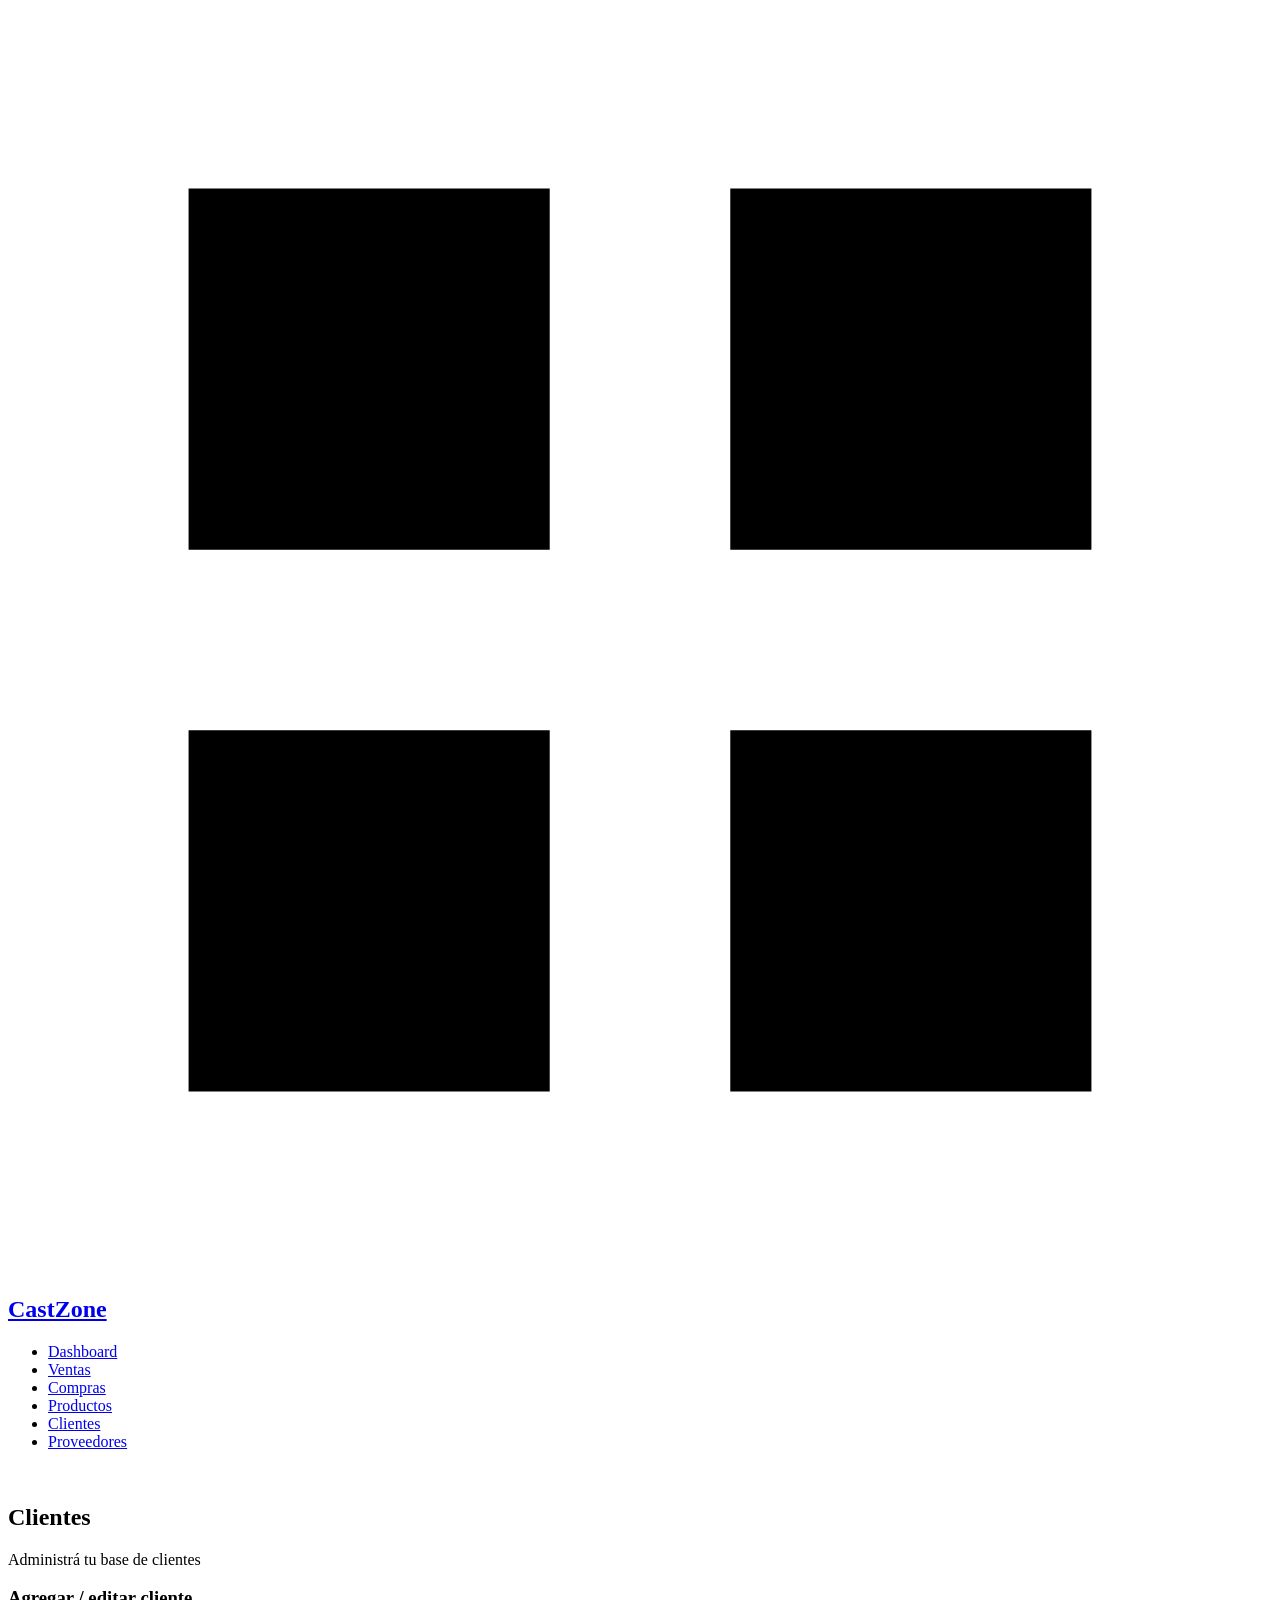
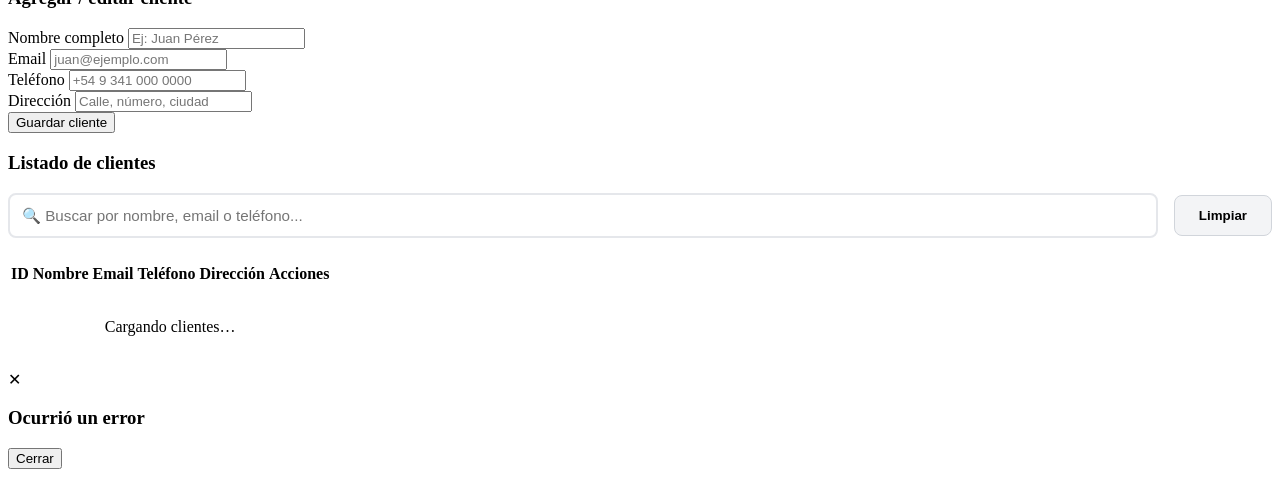
==== static/clientes.html @ 6f36f144 "Clean commit sin historial sensible" ====
<!DOCTYPE html>
<html lang="es">
<head>
    <meta charset="UTF-8">
    <meta name="viewport" content="width=device-width, initial-scale=1.0">
    <title>CastZone — Clientes</title>
    <link rel="stylesheet" href="/css/style.css">
    <script src="/js/checkAuth.js"></script>
</head>
<body>

<nav class="navbar">
    <div class="nav-container">
        <a href="/" class="nav-logo">
            <div class="nav-logo-mark">
                <svg viewBox="0 0 14 14" xmlns="http://www.w3.org/2000/svg">
                    <path d="M2 2h4v4H2zM8 2h4v4H8zM2 8h4v4H2zM8 8h4v4H8z"/>
                </svg>
            </div>
            <h1>CastZone</h1>
        </a>
        <ul class="nav-menu">
            <li><a href="/dashboard.html" class="nav-link" data-page="dashboard"><span>Dashboard</span></a></li>
            <li><a href="/" class="nav-link" data-page="sales"><span>Ventas</span></a></li>
            <li><a href="/compras.html" class="nav-link" data-page="purchases"><span>Compras</span></a></li>
            <li><a href="/productos.html" class="nav-link" data-page="products"><span>Productos</span></a></li>
            <li><a href="/clientes.html" class="nav-link active" data-page="customers"><span>Clientes</span></a></li>
            <li><a href="/proveedores.html" class="nav-link" data-page="suppliers"><span>Proveedores</span></a></li>
            <li style="margin-left: auto; display: flex; align-items: center; gap: 1rem; border-left: 1px solid rgba(255,255,255,0.2); padding-left: 1rem;">
                <span id="username-display" style="color: white; font-size: 0.9rem;"></span>
                <button onclick="logout()" style="background: rgba(255,255,255,0.2); color: white; border: 1px solid rgba(255,255,255,0.3); padding: 0.5rem 1rem; border-radius: 6px; cursor: pointer; font-weight: 600; transition: all 0.3s;" onmouseover="this.style.background='rgba(255,255,255,0.3)'" onmouseout="this.style.background='rgba(255,255,255,0.2)'">Salir</button>
            </li>
        </ul>
    </div>
</nav>

<div class="container">

    <div class="page-header">
        <div>
            <h2>Clientes</h2>
            <p>Administrá tu base de clientes</p>
        </div>
    </div>

    <div class="content-wrapper" style="grid-template-columns:1fr;">
        <div class="form-section">
            <h3>Agregar / editar cliente</h3>

            <div class="form-group">
                <label for="customer-name">Nombre completo</label>
                <input type="text" id="customer-name" placeholder="Ej: Juan Pérez">
            </div>

            <div class="form-group">
                <label for="customer-email">Email</label>
                <input type="email" id="customer-email" placeholder="juan@ejemplo.com">
            </div>

            <div class="form-group">
                <label for="customer-phone">Teléfono</label>
                <input type="tel" id="customer-phone" placeholder="+54 9 341 000 0000">
            </div>

            <div class="form-group">
                <label for="customer-address">Dirección</label>
                <input type="text" id="customer-address" placeholder="Calle, número, ciudad">
            </div>

            <div class="action-buttons">
                <button id="save-customer-btn" class="btn btn-success">Guardar cliente</button>
                <button id="cancel-customer-btn" class="btn btn-secondary" style="display:none;">Cancelar</button>
            </div>
        </div>
    </div>

    <div class="form-section mt-section">
        <h3>Listado de clientes</h3>
        
        <div style="margin-bottom: 1.5rem; display: flex; gap: 1rem; align-items: center;">
            <input 
                type="text" 
                id="filter-customers" 
                placeholder="🔍 Buscar por nombre, email o teléfono..." 
                style="flex: 1; padding: 0.75rem; border: 2px solid #e5e7eb; border-radius: 8px; font-size: 0.95rem; transition: all 0.3s;"
                onfocus="this.style.borderColor='var(--primary)'; this.style.boxShadow='0 0 0 3px rgba(0, 132, 255, 0.1)';"
                onblur="this.style.borderColor='#e5e7eb'; this.style.boxShadow='none';"
            >
            <button onclick="clearFilterCustomers()" style="padding: 0.75rem 1.5rem; background: #f3f4f6; border: 1px solid #d1d5db; border-radius: 8px; cursor: pointer; font-weight: 600; transition: all 0.3s;" onmouseover="this.style.background='#e5e7eb'" onmouseout="this.style.background='#f3f4f6'">Limpiar</button>
        </div>
        
        <div class="table-wrapper" style="margin-top:1rem;">
            <table>
                <thead>
                    <tr>
                        <th>ID</th>
                        <th>Nombre</th>
                        <th>Email</th>
                        <th>Teléfono</th>
                        <th>Dirección</th>
                        <th>Acciones</th>
                    </tr>
                </thead>
                <tbody id="customers-tbody">
                    <tr><td colspan="6" style="text-align:center;padding:2rem;color:var(--text-3);">Cargando clientes…</td></tr>
                </tbody>
            </table>
        </div>
    </div>

</div>

<div id="error-modal" class="modal hidden">
    <div class="modal-content error">
        <div class="modal-icon error">✕</div>
        <h3>Ocurrió un error</h3>
        <p id="error-message"></p>
        <button class="btn btn-secondary" onclick="document.getElementById('error-modal').classList.add('hidden')">Cerrar</button>
    </div>
</div>

<script src="/js/clientes.js"></script>
</body>
</html>
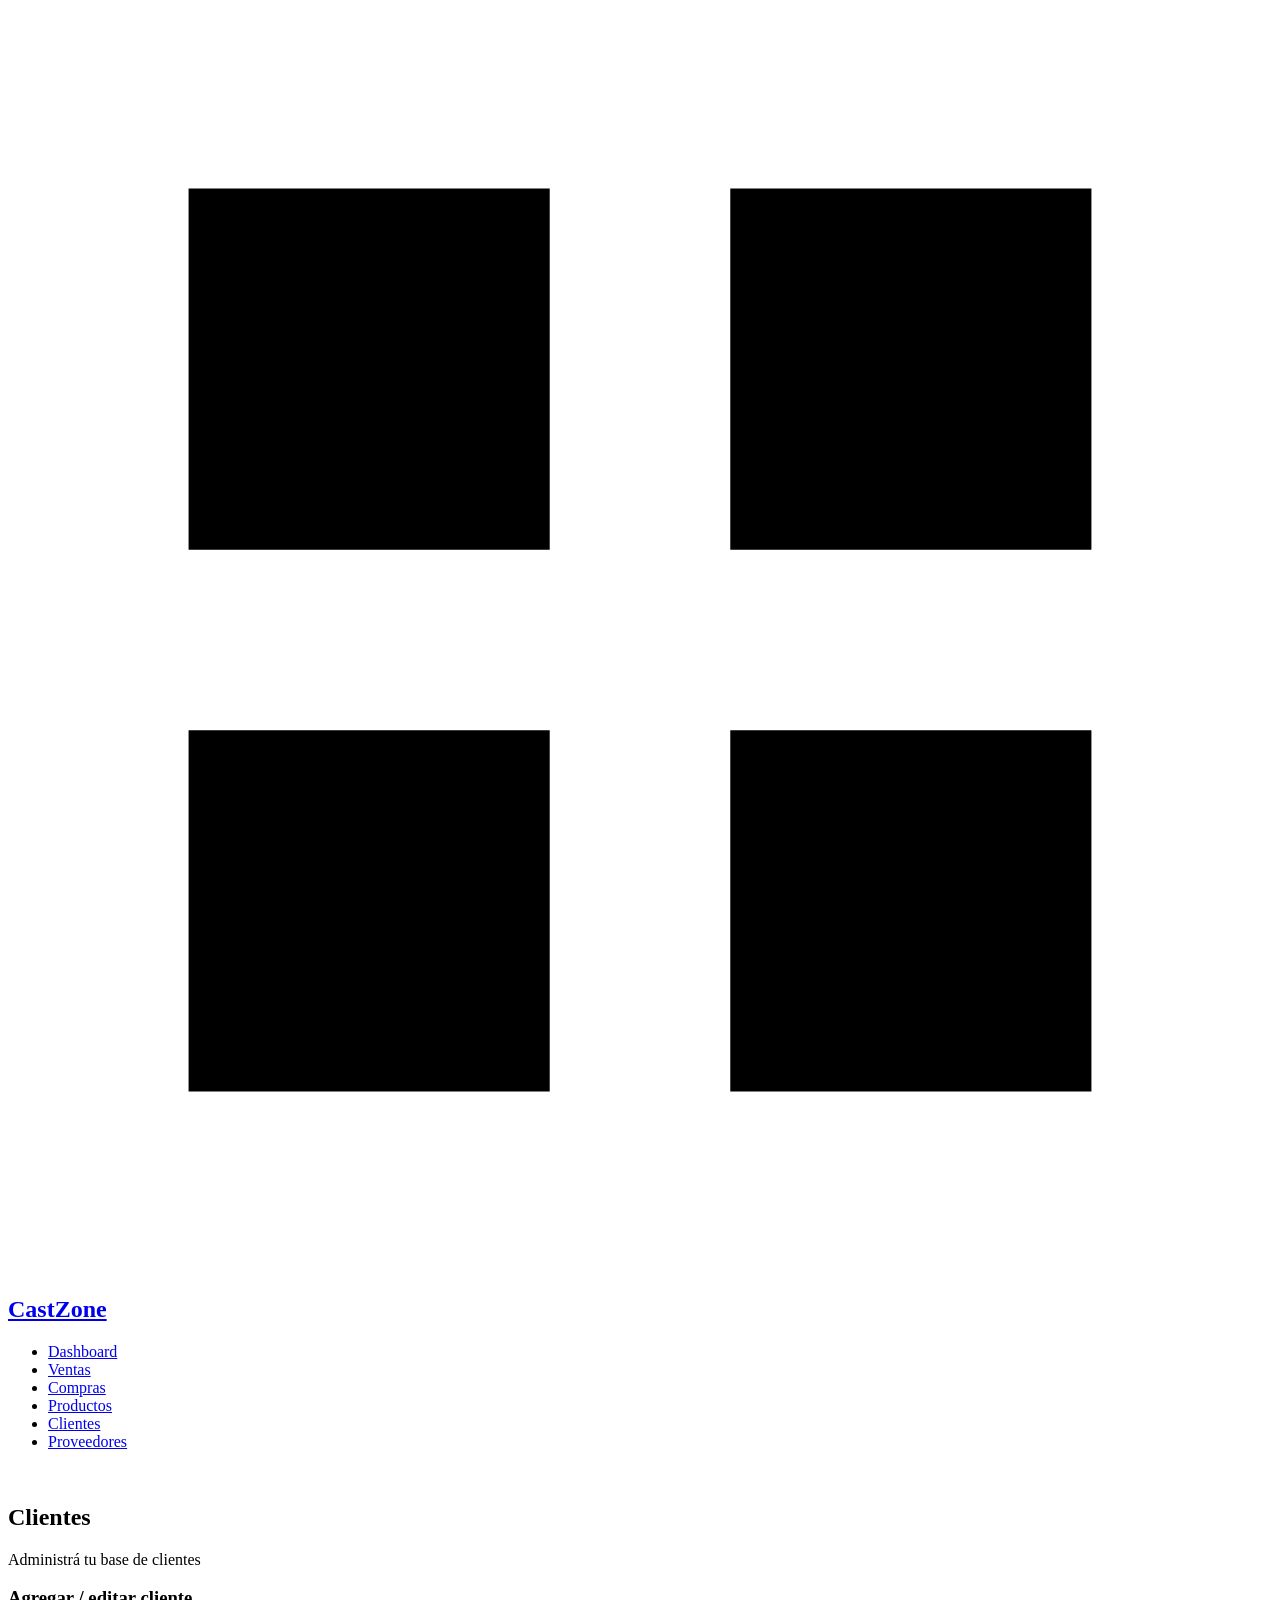
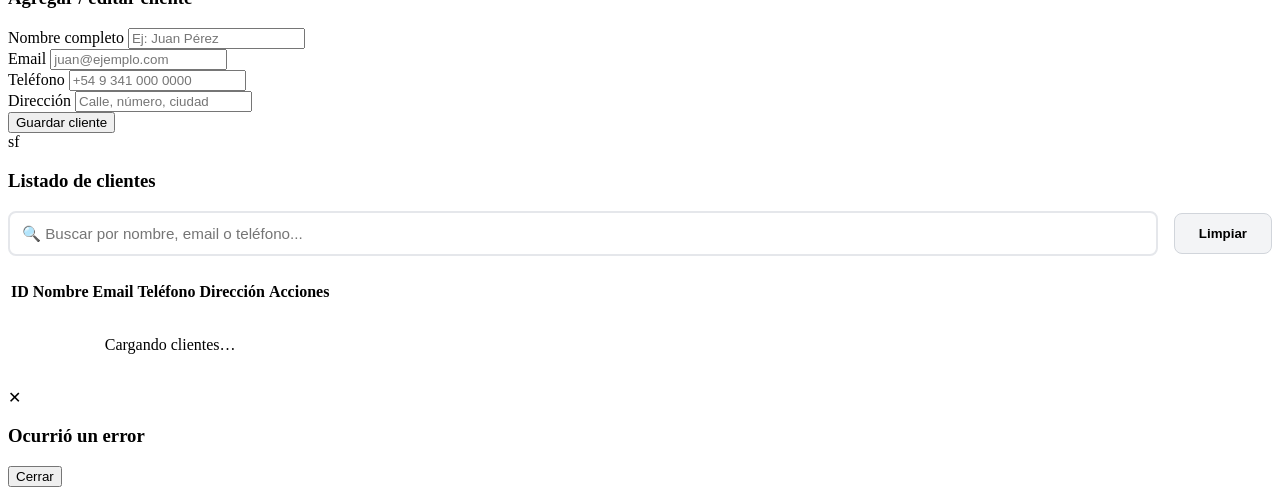
==== commit 69e19a69: "Agrego validaciones dentro de crear cliente nuevo" ====
--- a/static/clientes.html
+++ b/static/clientes.html
@@ -49,17 +49,17 @@
 
             <div class="form-group">
                 <label for="customer-name">Nombre completo</label>
-                <input type="text" id="customer-name" placeholder="Ej: Juan Pérez">
+                <input type="text" id="customer-name" placeholder="Ej: Juan Pérez" required>
             </div>
 
             <div class="form-group">
                 <label for="customer-email">Email</label>
-                <input type="email" id="customer-email" placeholder="juan@ejemplo.com">
+                <input type="email" id="customer-email" placeholder="juan@ejemplo.com" required>
             </div>
 
             <div class="form-group">
                 <label for="customer-phone">Teléfono</label>
-                <input type="tel" id="customer-phone" placeholder="+54 9 341 000 0000">
+                <input type="tel" id="customer-phone" placeholder="+54 9 341 000 0000" required>
             </div>
 
             <div class="form-group">
@@ -70,7 +70,7 @@
             <div class="action-buttons">
                 <button id="save-customer-btn" class="btn btn-success">Guardar cliente</button>
                 <button id="cancel-customer-btn" class="btn btn-secondary" style="display:none;">Cancelar</button>
-            </div>
+            </div>sf
         </div>
     </div>
 
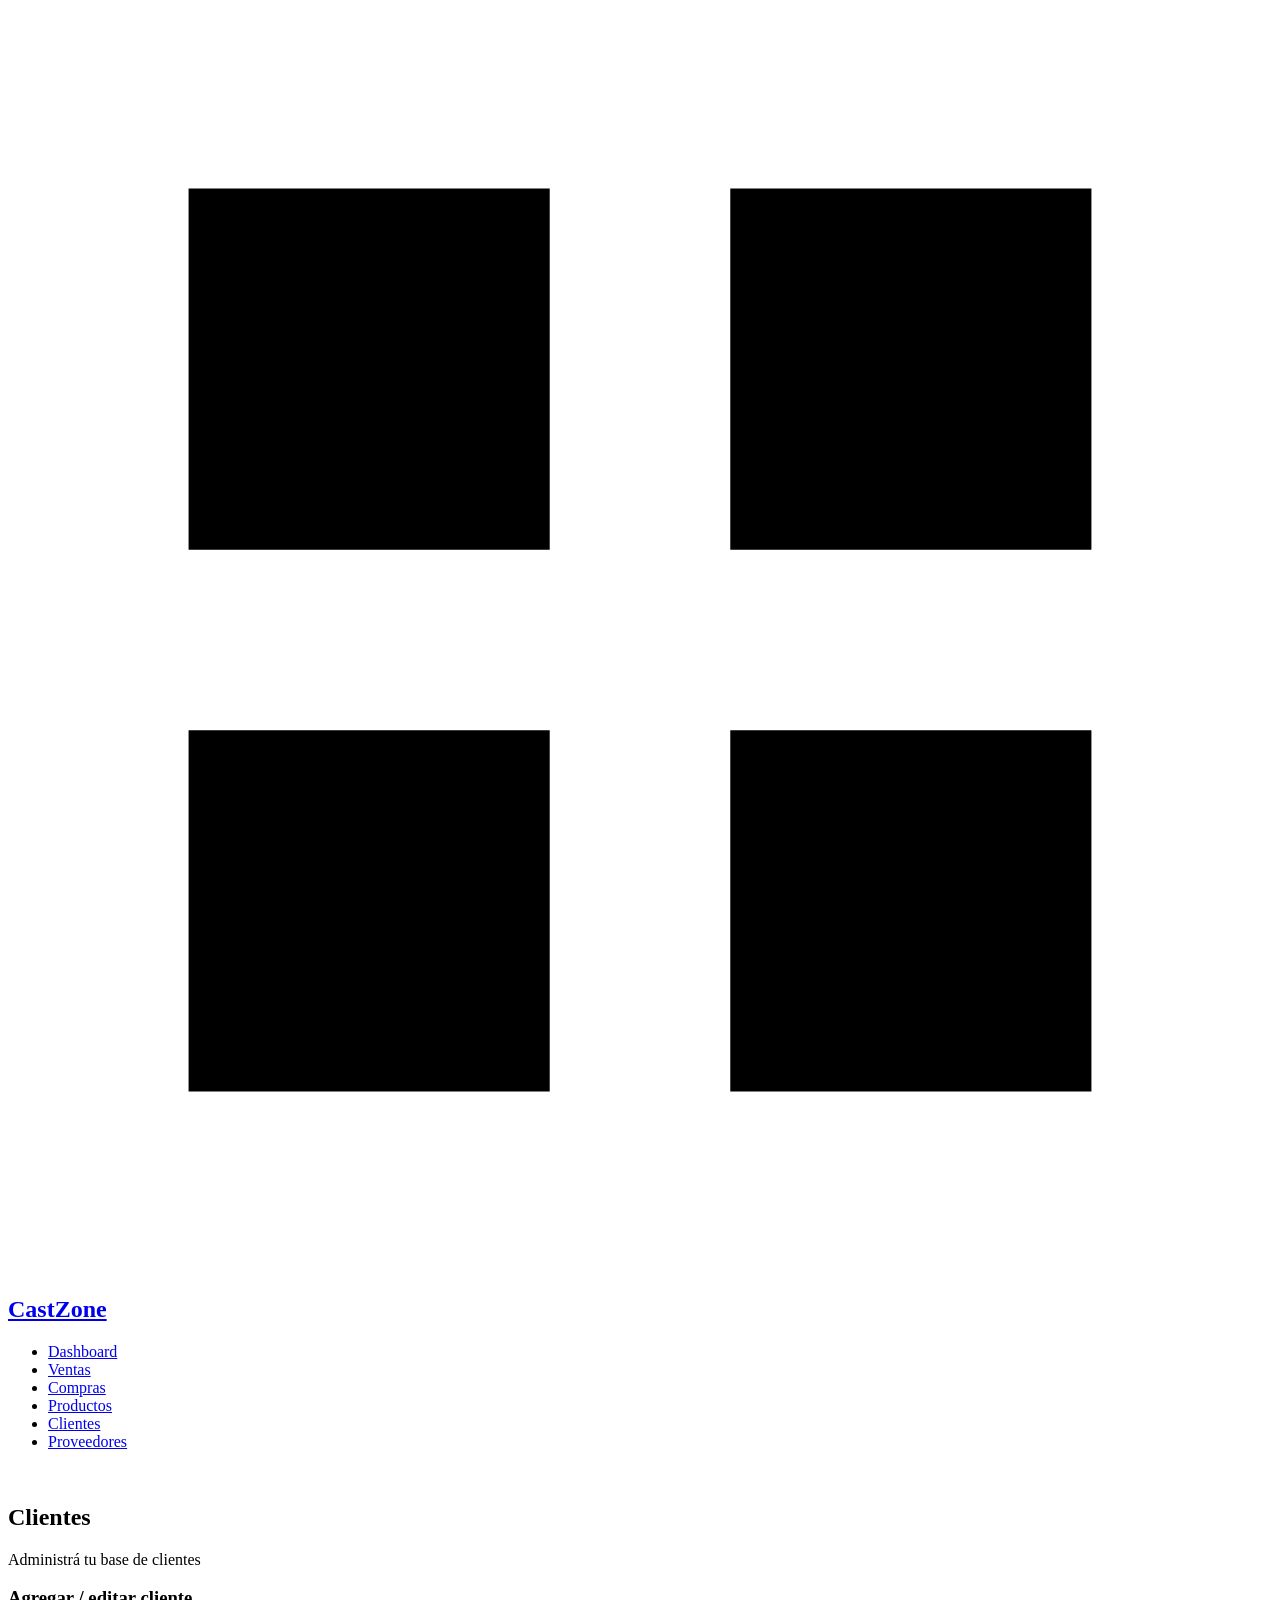
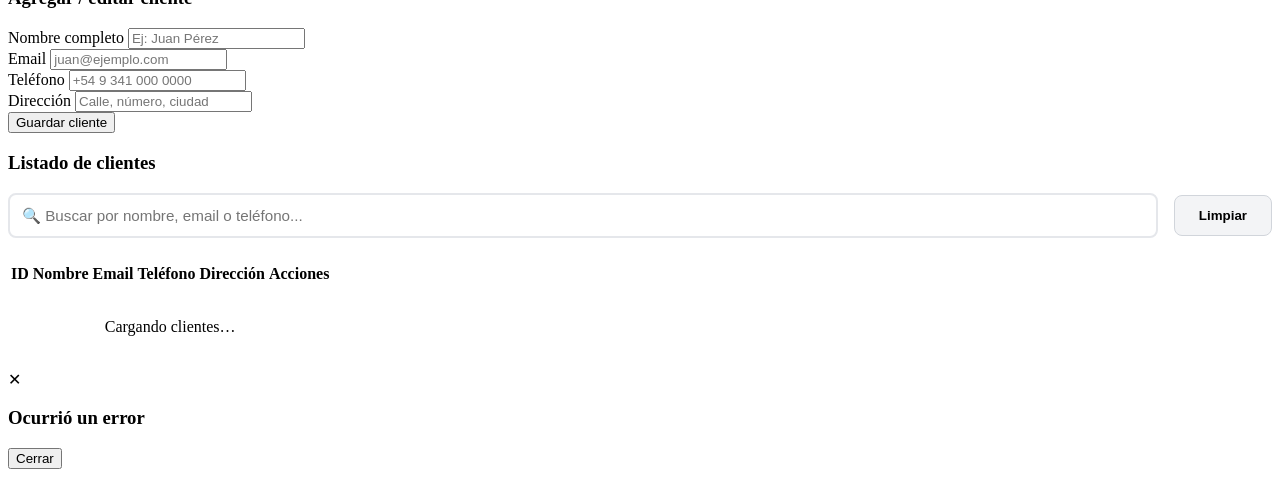
==== commit 1143ecf2: "Agrego usuario demo para que puedan ingresar a ver el sistema" ====
--- a/static/clientes.html
+++ b/static/clientes.html
@@ -70,7 +70,7 @@
             <div class="action-buttons">
                 <button id="save-customer-btn" class="btn btn-success">Guardar cliente</button>
                 <button id="cancel-customer-btn" class="btn btn-secondary" style="display:none;">Cancelar</button>
-            </div>sf
+            </div>
         </div>
     </div>
 
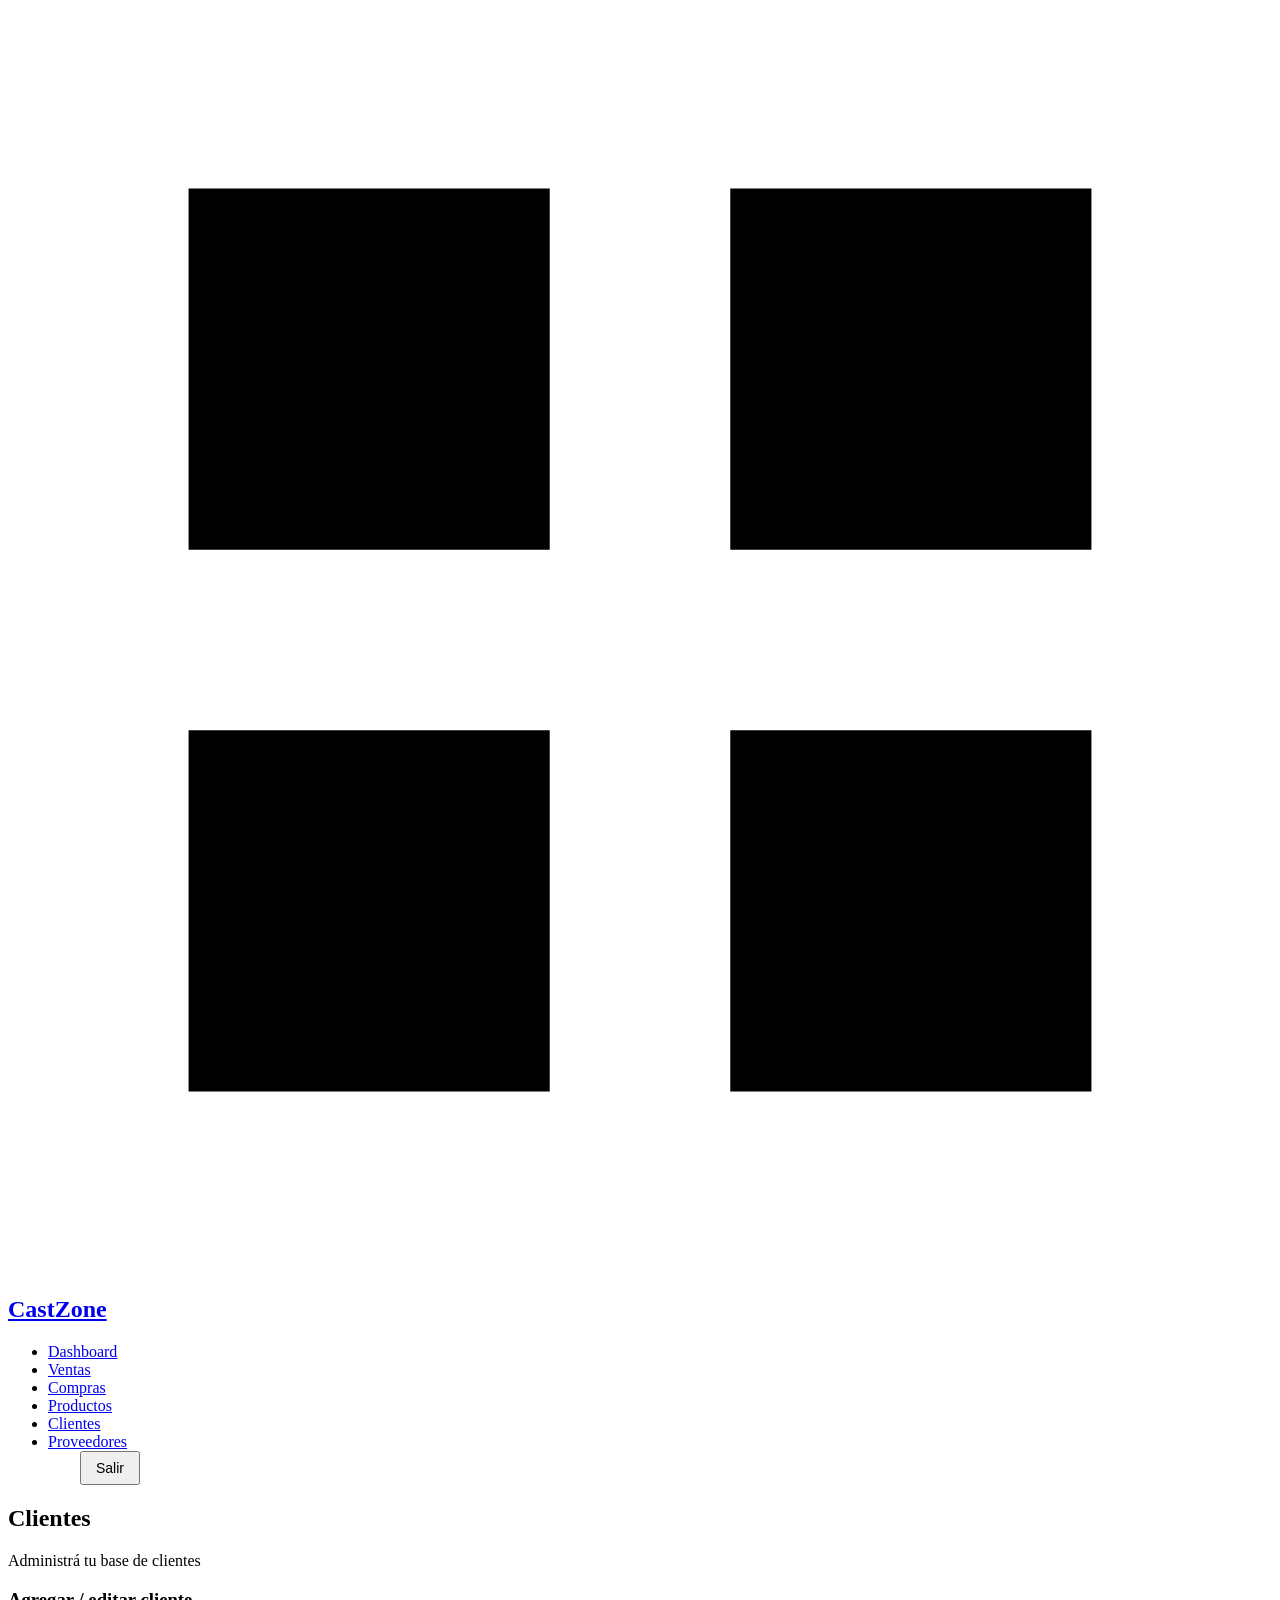
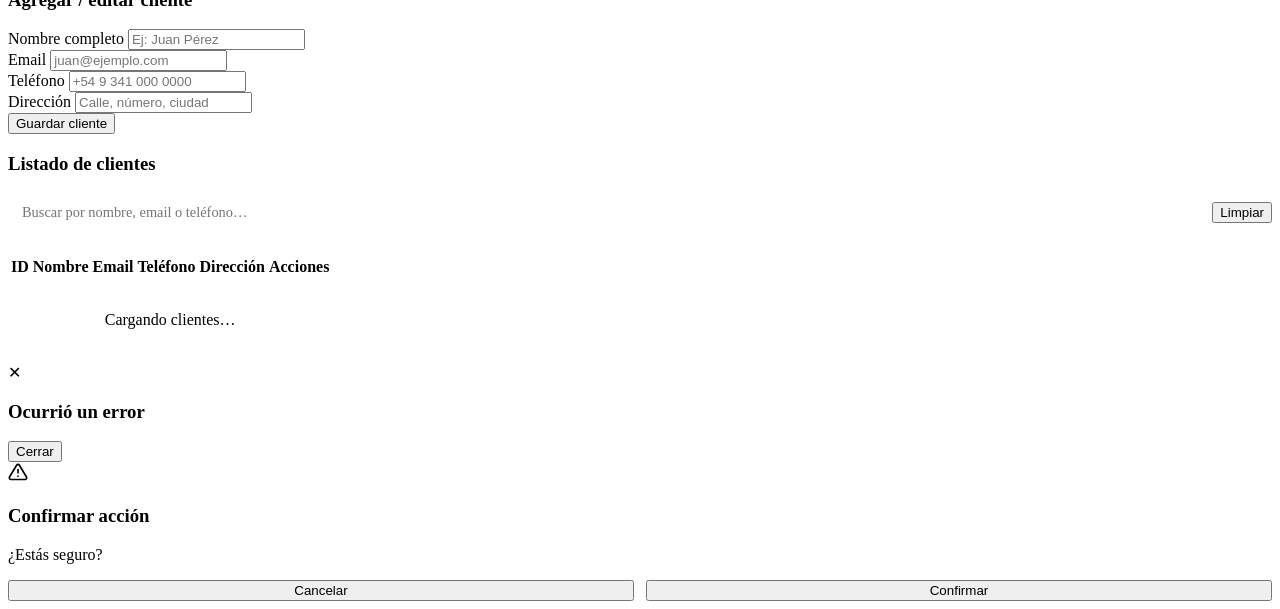
==== commit 564fcc44: "Mejoro toda la estetica del sisema" ====
--- a/static/clientes.html
+++ b/static/clientes.html
@@ -5,6 +5,7 @@
     <meta name="viewport" content="width=device-width, initial-scale=1.0">
     <title>CastZone — Clientes</title>
     <link rel="stylesheet" href="/css/style.css">
+    <link rel="stylesheet" href="/css/theme-crisp.css">
     <script src="/js/checkAuth.js"></script>
 </head>
 <body>
@@ -26,9 +27,9 @@
             <li><a href="/productos.html" class="nav-link" data-page="products"><span>Productos</span></a></li>
             <li><a href="/clientes.html" class="nav-link active" data-page="customers"><span>Clientes</span></a></li>
             <li><a href="/proveedores.html" class="nav-link" data-page="suppliers"><span>Proveedores</span></a></li>
-            <li style="margin-left: auto; display: flex; align-items: center; gap: 1rem; border-left: 1px solid rgba(255,255,255,0.2); padding-left: 1rem;">
-                <span id="username-display" style="color: white; font-size: 0.9rem;"></span>
-                <button onclick="logout()" style="background: rgba(255,255,255,0.2); color: white; border: 1px solid rgba(255,255,255,0.3); padding: 0.5rem 1rem; border-radius: 6px; cursor: pointer; font-weight: 600; transition: all 0.3s;" onmouseover="this.style.background='rgba(255,255,255,0.3)'" onmouseout="this.style.background='rgba(255,255,255,0.2)'">Salir</button>
+            <li style="margin-left: auto; display: flex; align-items: center; gap: 1rem; border-left: 1px solid var(--border); padding-left: 1rem;">
+                <span id="username-display" style="color: var(--text-2); font-size: 0.875rem;"></span>
+                <button onclick="logout()" class="btn btn-secondary" style="padding: 0.45rem 0.875rem; font-size: 0.875rem;">Salir</button>
             </li>
         </ul>
     </div>
@@ -78,15 +79,14 @@
         <h3>Listado de clientes</h3>
         
         <div style="margin-bottom: 1.5rem; display: flex; gap: 1rem; align-items: center;">
-            <input 
-                type="text" 
-                id="filter-customers" 
-                placeholder="🔍 Buscar por nombre, email o teléfono..." 
-                style="flex: 1; padding: 0.75rem; border: 2px solid #e5e7eb; border-radius: 8px; font-size: 0.95rem; transition: all 0.3s;"
-                onfocus="this.style.borderColor='var(--primary)'; this.style.boxShadow='0 0 0 3px rgba(0, 132, 255, 0.1)';"
-                onblur="this.style.borderColor='#e5e7eb'; this.style.boxShadow='none';"
+            <input
+                type="text"
+                id="filter-customers"
+                placeholder="Buscar por nombre, email o teléfono…"
+                autocomplete="off"
+                style="flex: 1; padding: 0.625rem 0.875rem; background: var(--navy-3); border: 1px solid var(--border-2); border-radius: var(--radius); font-size: 0.9rem; font-family: var(--font); color: var(--text-1);"
             >
-            <button onclick="clearFilterCustomers()" style="padding: 0.75rem 1.5rem; background: #f3f4f6; border: 1px solid #d1d5db; border-radius: 8px; cursor: pointer; font-weight: 600; transition: all 0.3s;" onmouseover="this.style.background='#e5e7eb'" onmouseout="this.style.background='#f3f4f6'">Limpiar</button>
+            <button onclick="clearFilterCustomers()" class="btn btn-secondary">Limpiar</button>
         </div>
         
         <div class="table-wrapper" style="margin-top:1rem;">
@@ -119,6 +119,21 @@
     </div>
 </div>
 
+<!-- Modal confirmación -->
+<div id="confirm-modal" class="modal hidden">
+    <div class="modal-content">
+        <div class="modal-icon danger">
+            <svg width="20" height="20" viewBox="0 0 24 24" fill="none" stroke="currentColor" stroke-width="2" stroke-linecap="round" stroke-linejoin="round"><path d="M10.29 3.86 1.82 18a2 2 0 0 0 1.71 3h16.94a2 2 0 0 0 1.71-3L13.71 3.86a2 2 0 0 0-3.42 0Z"/><line x1="12" y1="9" x2="12" y2="13"/><line x1="12" y1="17" x2="12.01" y2="17"/></svg>
+        </div>
+        <h3>Confirmar acción</h3>
+        <p id="confirm-message">¿Estás seguro?</p>
+        <div style="display: flex; gap: 0.75rem;">
+            <button id="confirm-cancel-btn" class="btn btn-secondary" style="flex: 1; margin: 0;">Cancelar</button>
+            <button id="confirm-accept-btn" class="btn btn-danger-solid" style="flex: 1; margin: 0;">Confirmar</button>
+        </div>
+    </div>
+</div>
+
 <script src="/js/clientes.js"></script>
 </body>
 </html>
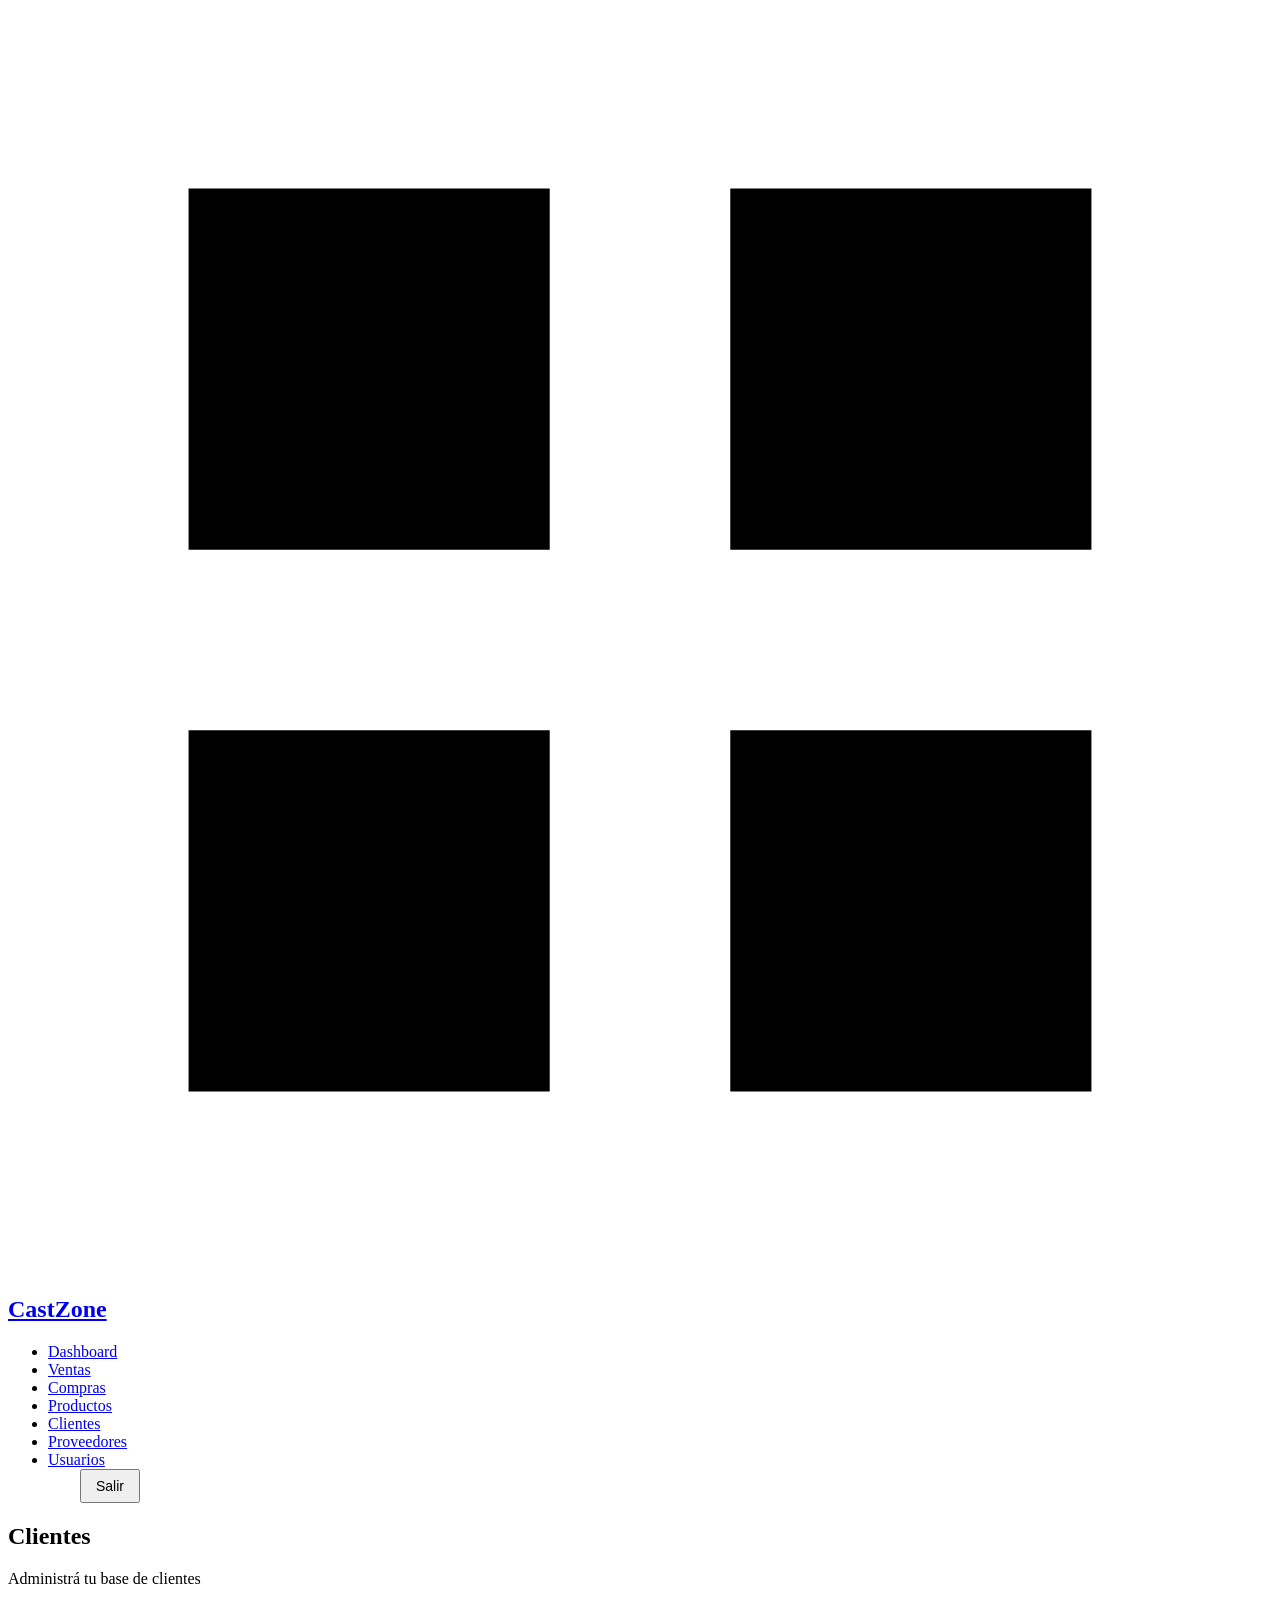
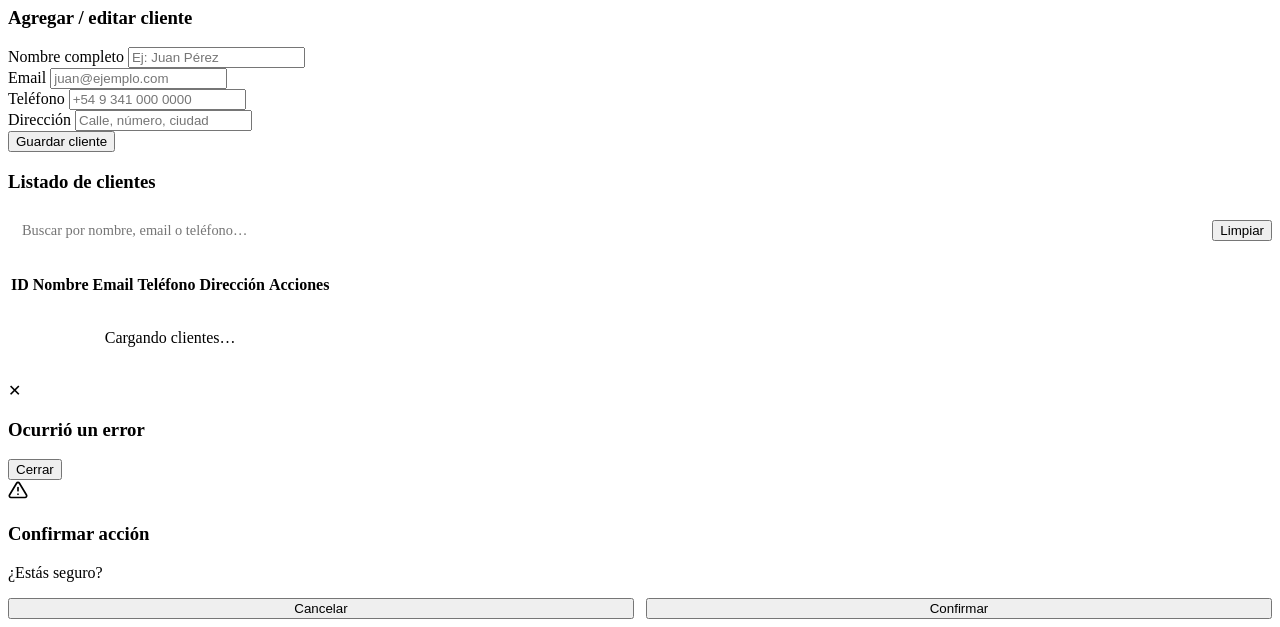
==== commit b690f2d8: "Agrego devoluciones parciales de prductos durante una compra, acceso de empleados a clientes y produ" ====
--- a/static/clientes.html
+++ b/static/clientes.html
@@ -3,12 +3,13 @@
 <head>
     <meta charset="UTF-8">
     <meta name="viewport" content="width=device-width, initial-scale=1.0">
-    <title>CastZone — Clientes</title>
+    <title>CastZone</title>
+    <link rel="icon" type="image/svg+xml" href="/favicon.svg">
     <link rel="stylesheet" href="/css/style.css">
     <link rel="stylesheet" href="/css/theme-crisp.css">
     <script src="/js/checkAuth.js"></script>
 </head>
-<body>
+<body data-page="customers">
 
 <nav class="navbar">
     <div class="nav-container">
@@ -27,6 +28,7 @@
             <li><a href="/productos.html" class="nav-link" data-page="products"><span>Productos</span></a></li>
             <li><a href="/clientes.html" class="nav-link active" data-page="customers"><span>Clientes</span></a></li>
             <li><a href="/proveedores.html" class="nav-link" data-page="suppliers"><span>Proveedores</span></a></li>
+            <li><a href="/usuarios.html" class="nav-link" data-page="users"><span>Usuarios</span></a></li>
             <li style="margin-left: auto; display: flex; align-items: center; gap: 1rem; border-left: 1px solid var(--border); padding-left: 1rem;">
                 <span id="username-display" style="color: var(--text-2); font-size: 0.875rem;"></span>
                 <button onclick="logout()" class="btn btn-secondary" style="padding: 0.45rem 0.875rem; font-size: 0.875rem;">Salir</button>
@@ -44,7 +46,7 @@
         </div>
     </div>
 
-    <div class="content-wrapper" style="grid-template-columns:1fr;">
+    <div class="content-wrapper admin-only" style="grid-template-columns:1fr;">
         <div class="form-section">
             <h3>Agregar / editar cliente</h3>
 
@@ -98,7 +100,7 @@
                         <th>Email</th>
                         <th>Teléfono</th>
                         <th>Dirección</th>
-                        <th>Acciones</th>
+                        <th class="admin-only">Acciones</th>
                     </tr>
                 </thead>
                 <tbody id="customers-tbody">
